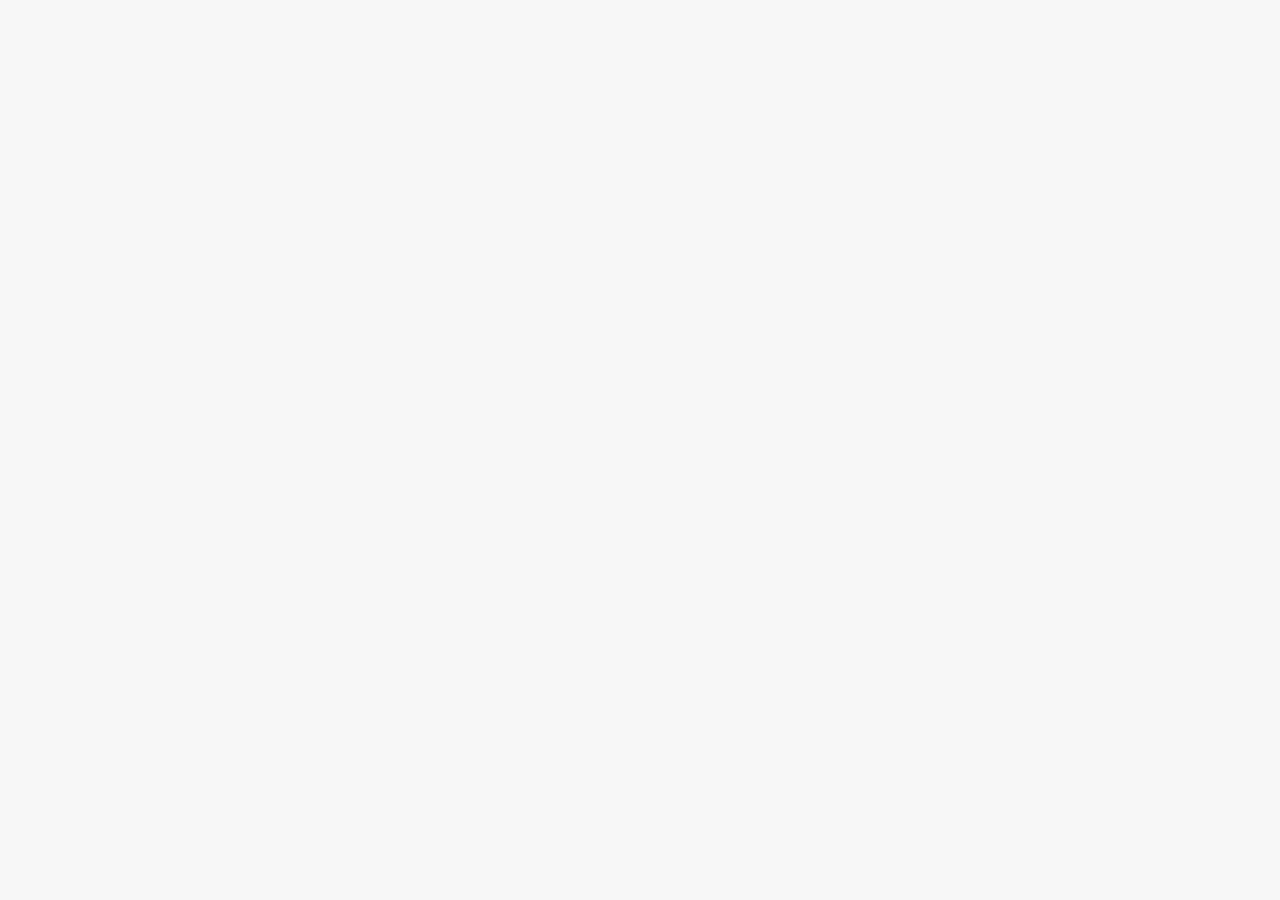
==== hassan-health-care/carts.html @ 24d8938b "day-2 work" ====
<!DOCTYPE html>
<html lang="en">
  <head>
    <meta charset="UTF-8" />
    <meta http-equiv="X-UA-Compatible" content="IE=edge" />
    <meta name="viewport" content="width=device-width, initial-scale=1.0" />
    <title>Cart</title>
    <link rel="stylesheet" href="./navbar.css">
    <link rel="stylesheet" href="./mid.css">
  </head>
  <body></body>
</html>
---- hassan-health-care/navbar.css ----
#navbar {
  border: 1px solid black;
  height: 190px;
  width: 100%;
  justify-content: space-around;
}

#nav1 {
  /* border: 1px solid green; */
  height: auto;
  display: flex;
  justify-content: space-between;
  width: 100%;
}

#navbar > #nav1 > #navimg {
  width: 15%;
  margin-right: -2%;
  margin-left: 1%;
}

#navbar > #nav1 > #navimg > img {
  /* border: 1px solid yellow; */
  width: 47%;
  height: auto;
}
#nav11 {
  display: flex;
  justify-content: space-between;
  /* border: 1px solid teal; */
  width: 70%;
  font-family: "Source Sans Pro", sans-serif;
  align-items: center;
  margin-right: 10%;
}
#nav12 {
  display: flex;
  justify-content: space-between;
  /* border: 1px solid teal; */
  width: 25%;
  font-family: "Source Sans Pro", sans-serif;
  align-items: center;
  margin-left: -1%;
  margin-right:1%;
}
#nav12 > h4 {
  font-weight: lighter;
  font-size: medium;
}

#nav11 > h4:hover {
  color: #ff6f61;
  cursor: pointer;
}

#cartbutton {
  width: 10%;
  cursor: pointer;
}

#nav2 {
  /* border: 1px solid darkgreen; */
  height: 40px;
  display: flex;
  justify-content: space-between;
  margin-top: 10px;
  width: 100%;
  /* border: 1px solid gray; */
}

#nav21 {
  /* border: 1px solid yellow; */
  width: 14%;
  height: 40px;
  margin-left: -17%;
  margin-right: -15%;
  display: flex;
  /* text-align: center; */
}
#nav20 {
  /* border: 1px solid black; */
  width: 2%;
  /* align-items: center; */
  margin-left: 2%;
  margin-right: -3%;
}

#nav20 > img {
  width: 85%;
  margin-top: 7%;
}
#nav21 > input {
  height: 28px;
  background-color: #f1f4f6;
  border: 1px solid gray;
}

#nav22 {
  /* border: 1px solid teal; */
  width: 40%;
  height: 40px;
  margin-left: -7%;
  margin-right: -15%;
}

#nav22 > input {
  width: 95%;
  height: 28px;
  background-color: #f1f4f6;
  border: 1px solid gray;
}

#nav23 {
  /* border: 1px solid darkgreen; */
  width: 28%;
  height: 40px;
  margin-left: 10%;
}

#nav23txt {
  /* border: 1px solid black; */
  font-family: "Source Sans Pro", sans-serif;
}

#nav23 > button {
  /* margin: auto; */
  font-family: "Source Sans Pro", sans-serif;
  background-color: #ff6f61;
  color: white;
  font-size: medium;
  border: transparent;
  border-radius: 3px;
  height: 34px;
  width: 30%;
  margin-left: 2%;
}

#nav3 {
  /* border: 1px solid teal; */
  height: auto;
  font-family: "Source Sans Pro", sans-serif;
  display: flex;
  align-items: center;
  justify-content: space-around;
  width: 100%;
  /* margin: auto; */
}

#nav30 > div {
  width: 15%;
  /* margin-top: 1%; */
  /* border: 1px solid black; */
  height: fit-content;
  margin: auto;
  margin-bottom: 5%;
  margin-right: 5%;
  cursor: pointer;
}
#nav30 > div > img {
  width: 90%;
}
#nav30 {
  display: flex;
  /* border: 1px solid red; */
  width: 10%;
  font-size: small;
  position: relative;
  /* display: inline-block; */
}

#nav30 > h5 {
  font-size: 12px;
}

#nav31 {
  display: flex;
  /* border: 1px solid red; */
  width: 10%;
  font-size: small;
  position: relative;
}

#nav31 > div {
  width: 15%;
  /* margin-top: 1%; */
  /* border: 1px solid black; */
  height: fit-content;
  margin: auto;
  margin-bottom: 5%;
  margin-right: 15%;
  /* margin: auto; */
}
#nav31 > div > img {
  width: 90%;
}

#nav31 > h5 {
  font-size: 12px;
}

#nav32 {
  display: flex;
  /* border: 1px solid red; */
  width: 10%;
  font-size: small;
  position: relative;
}

#nav32 > div {
  width: 15%;
  /* margin-top: 1%; */
  /* border: 1px solid black; */
  height: fit-content;
  margin: auto;
  margin-bottom: 5%;
  margin-right: 46%;
  /* margin: auto; */
}
#nav32 > div > img {
  width: 90%;
}

#nav32 > h5 {
  font-size: 12px;
}

#nav33 {
  display: flex;
  /* border: 1px solid red; */
  width: 10%;
  font-size: small;
  position: relative;
}

#nav33 > div {
  width: 15%;
  /* margin-top: 1%; */
  /* border: 1px solid black; */
  height: fit-content;
  margin: auto;
  margin-bottom: 5%;
  margin-right: 20%;
  /* margin: auto; */
}
#nav33 > div > img {
  width: 90%;
}

#nav33 > h5 {
  font-size: 12px;
}

#nav34 {
  display: flex;
  /* border: 1px solid red; */
  width: 10%;
  font-size: small;
  position: relative;
}

#nav34 > div {
  width: 15%;
  /* margin-top: 1%; */
  /* border: 1px solid black; */
  height: fit-content;
  margin: auto;
  margin-bottom: 5%;
  margin-right: 31%;
  /* margin: auto; */
}
#nav34 > div > img {
  width: 90%;
}

#nav34 > h5 {
  font-size: 12px;
}

#nav35 {
  display: flex;
  /* border: 1px solid red; */
  width: 10%;
  font-size: small;
  position: relative;
}

#nav35 > div {
  width: 15%;
  /* margin-top: 1%; */
  /* border: 1px solid black; */
  height: fit-content;
  margin: auto;
  margin-bottom: 5%;
  margin-right: 31%;
  /* margin: auto; */
}
#nav35 > div > img {
  width: 90%;
}

#nav35 > h5 {
  font-size: 12px;
}

#nav36 {
  display: flex;
  /* border: 1px solid red; */
  width: 10%;
  font-size: small;
  position: relative;
}

#nav36 > div {
  width: 15%;
  /* margin-top: 1%; */
  /* border: 1px solid black; */
  height: fit-content;
  margin: auto;
  margin-bottom: 5%;
  margin-right: 27%;
  /* margin: auto; */
}
#nav36 > div > img {
  width: 90%;
}

#nav36 > h5 {
  font-size: 12px;
}

#nav37 {
  display: flex;
  /* border: 1px solid red; */
  width: 10%;
  font-size: small;
  position: relative;
}

#nav37 > div {
  width: 15%;
  /* margin-top: 1%; */
  /* border: 1px solid black; */
  height: fit-content;
  margin: auto;
  margin-bottom: 5%;
  margin-right: 47%;
  /* margin: auto; */
}
#nav37 > div > img {
  width: 90%;
}

#nav37 > h5 {
  font-size: 12px;
}

#nav3 h5:hover {
  color: #ff6f61;
}

.dropdown-content {
  display: none;
  position: absolute;
  background-color: #f9f9f9;
  min-width: 130px;
  /* max-width: fit-content; */
  box-shadow: 0px 8px 16px 0px rgba(0, 0, 0, 0.2);
  padding: 12px 16px;
  z-index: 1;
  margin-top: 300px;
}

#nav30:hover .dropdown-content {
  display: block;
}

#nav31:hover .dropdown-content {
  display: block;
}

#nav32:hover .dropdown-content {
  display: block;
}

#nav33:hover .dropdown-content {
  display: block;
}

#nav34:hover .dropdown-content {
  display: block;
}

#nav35:hover .dropdown-content {
  display: block;
}

#nav36:hover .dropdown-content {
  display: block;
}

#nav37:hover .dropdown-content {
  display: block;
}

.dropdown-content > p {
  font-family: "Source Sans Pro", sans-serif;
}
.dropdown-content > p:hover {
  color: #ff6f61;
  cursor: pointer;
}
---- hassan-health-care/mid.css ----
body{
    background-color: #f6f6f6;
    font-family: "Source Sans Pro", sans-serif;
}

#mid {
  /* border: 1px solid red; */
  height: auto;
  width: 100%;
  display: flex;
  margin-top: -2%;
  background-color: white;
}

#mid1 {
  /* border: 1px solid green; */
  height: auto;
  width: 69%;
}
#mid2 {
  /* border: 1px solid red; */
  width: 31%;
  height: auto;
}
#mid2 > img {
  width: 100%;
  height: 228px;
}

#midtxt {
  display: flex;
  /* margin: auto; */
  /* border: 1px solid black; */
  height: 70px;
  width: 100%;
  text-align: center;
  justify-content: center;
  align-items: center;
  /* font-size: 10px; */
  font-family: "Source Sans Pro", sans-serif;
}

.productshead{
    display: flex;
    border: 1px solid red;
    justify-content: space-between;
}
.productshead>span{
    margin-left: 4%;
}

.productshead>button{
    margin-right: 4%;
    border: none;
    background-color: #ff6f61;
    color: white;
    border-radius: 4px;
}

.productstack{
    border: 1px solid teal;
    height:200px;
    width: 100%;

}


#footer{
    margin-top: 5%;
    border: 1px solid black;
    height: 800px;
    width: 100%;
}

#footer1{
    margin-top: 5%;
    border: 1px solid purple;
    height: auto;
    width: 100%;
    display: flex;
    justify-content: space-between;
}

.footer11{
     /* margin-top: 5%; */
    border: 1px solid teal;
    height: 300px;
    width: 18%;
    font-family: "Source Sans Pro", sans-serif;
    text-align: left;
    padding-left: 3%;
}
.footer11>p{
    margin: 1%;
}
.footer11>h4{
    margin-bottom: 10%;
}

#Slink{
    /* border: 1px solid red; */
    width: 100%;
    height:17%;
    display: flex;
    justify-content: space-between;
}
#Slink~button{
    border: none;
    color: white;
    background-color: #ff6f61;
    border-radius: 4px;
    height: 15%;
    width: 50%;
    font-size: large;
}

#Slink>div{
    /* border: 1px solid yellow; */
    height:95%;
    width:15%
}

.Slinkimg{
    width: 100%;
}
/* 
.slider{
   align-content: center;
   justify-content: center;
    margin: auto;
    border:1px solid teal;
    width: 1000px;
    height: 200px;
    border-radius: 10px;
    display: flex;
    overflow: hidden;
}
.slides{
    display: flex;

}

.slides input{
    display: none;
}

.slide{
    width: 20%;
    transition: 2s ;
}

.slide img{
    width: 100%;
    height: 200px;
}

.navigation-manual{
position: absolute;
width: 800px;
}


.manual-btn{
    border: 2px solid yellow;
} */
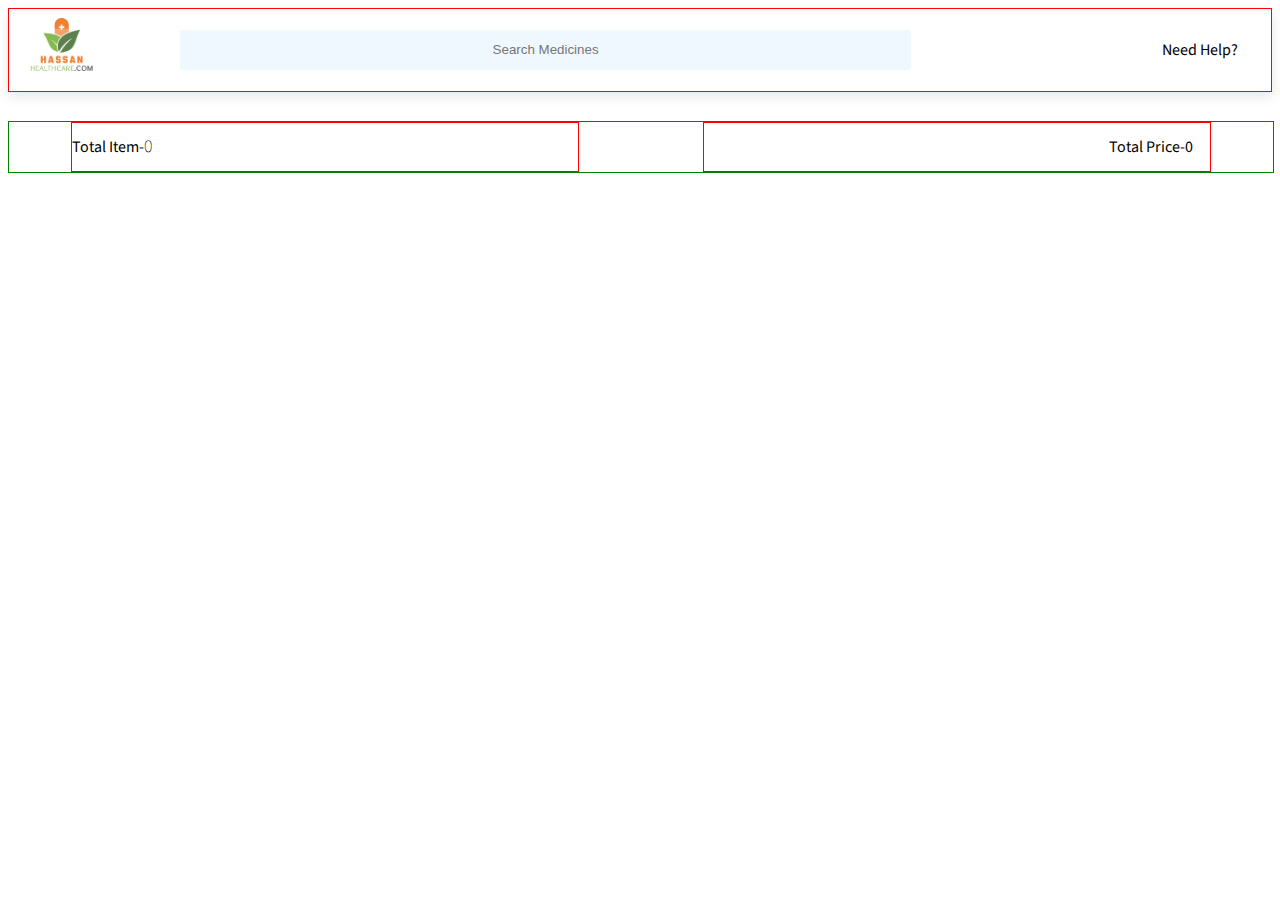
==== commit 1a7bd381: "day-3 done" ====
--- a/hassan-health-care/carts.html
+++ b/hassan-health-care/carts.html
@@ -5,8 +5,169 @@
     <meta http-equiv="X-UA-Compatible" content="IE=edge" />
     <meta name="viewport" content="width=device-width, initial-scale=1.0" />
     <title>Cart</title>
-    <link rel="stylesheet" href="./navbar.css">
-    <link rel="stylesheet" href="./mid.css">
+    <link rel="stylesheet" href="./navbar.css" />
+    <link rel="stylesheet" href="./mid.css" />
+    <link rel="stylesheet" href="./carts.css" />
+    <link
+      href="https://fonts.googleapis.com/css2?family=Source+Sans+Pro&display=swap"
+      rel="stylesheet"
+    />
+    <style></style>
   </head>
-  <body></body>
+  <body>
+    <div id="top">
+      <div id="top1">
+        <img src="./images/standing-frog-1055-logo-white (1) (1).png" alt="" />
+      </div>
+      <div id="top2">
+        <input type="text" placeholder="Search Medicines" />
+      </div>
+      <div id="top3">
+        <p>Need Help?</p>
+      </div>
+    </div>
+    <div id="mid">
+      <div id="item1">
+        <p>Total Item-</p>
+        <h6 class="itemcount">0</h6>
+      </div>
+      <div id="item2">
+        <p>Total Price-</p>
+        <p id="#tp">0</p>
+      </div>
+    </div>
+
+    <!-- <input id="promo" type="text" placeholder="Apply Promo Code" /> -->
+    <div id="container"></div>
+  </body>
 </html>
+<script>
+  let newArr = JSON.parse(localStorage.getItem("cartspage")) || [];
+  newArr.forEach((elem, index) => {
+    displayTable(elem, index);
+  });
+  temp();
+  function temp() {
+    document.querySelector(".itemcount").innerText = newArr.length;
+    console.log("hello");
+  }
+
+  function displayTable(elem, i) {
+    let card = document.createElement("div");
+    // card.style.border="1px solid orange"
+    // card.style.paddingBottom = "-200px";
+    card.style.width = "79%";
+    card.style.height = "auto";
+    card.style.boxShadow =
+      "rgba(0, 0, 0, 0.05) 0px 6px 24px 0px, rgba(0, 0, 0, 0.08) 0px 0px 0px 1px";
+
+    let imgdiv = document.createElement("div");
+    // imgdiv.style.border = "1px solid green";
+    imgdiv.style.height = "350px";
+    imgdiv.style.marginTop = "20px";
+    imgdiv.style.display = "flex";
+    imgdiv.style.justifyContent = "center";
+
+    let image = document.createElement("img");
+    image.setAttribute("src", elem.image_url);
+    image.style.width = "60%";
+
+    image.style.height = "auto";
+
+    imgdiv.append(image);
+
+    let datadiv = document.createElement("div");
+    //  datadiv.style.border = "1px solid black";
+    datadiv.style.textAlign = "Center";
+    datadiv.style.marginTop = "5%";
+    // datadiv.style.marginBottom = "";
+
+    //  datadiv.style.height = "50%";
+
+    let head = document.createElement("h4");
+    head.innerText = elem.name;
+    head.style.width = "100%";
+    head.style.fontSize = "15px";
+
+    let price1 = document.createElement("p");
+    price1.innerText = "Our Price-₹" + elem.price;
+    // price1.style.margin = "-1%";
+
+    let price2 = document.createElement("p");
+    price2.innerText = "MRP-" + elem.strikedoffprice;
+    price2.style.fontSize = "1px";
+
+    let button = document.createElement("button");
+    button.innerText = "Delete";
+    button.style.border = "none";
+    button.style.width = "150px";
+    button.style.height = "30px";
+    button.style.backgroundColor = "#ff6f61";
+    button.style.borderRadius = "4px";
+    button.style.color = "white";
+    button.style.cursor = "pointer";
+    button.style.fontSize = "20px";
+    button.style.marginBottom = "20px";
+
+    button.addEventListener("click", function () {
+      newArr.splice(i, 1);
+      localStorage.setItem("cartspage", JSON.stringify(newArr));
+      location.reload();
+    });
+    // button.addEventListener("click", function () {
+    //   cartsArr.push(elem);
+    //   console.log("clicked");
+    //   localStorage.setItem("cartspage", JSON.stringify(cartsArr));
+    datadiv.append(head, price1, price2, button);
+    card.append(imgdiv, datadiv);
+
+    document.querySelector("#container").append(card);
+  }
+  //  document.getElementById("itemscount").innerText = newArr.length;
+
+  //   function displayTable(elem, index) {
+  //     let row = document.createElement("div");
+  //     // row.style.display = "flex";
+  //     row.style.border = "1px solid green";
+  //     row.style.width = "100%";
+  //     row.style.alignItems = "center";
+
+  //     let image = document.createElement("img");
+  //     image.setAttribute("src", elem.image_url);
+  //     image.style.width = "18%";
+  //     // image.style.height = '50%'
+
+  //     let name = document.createElement("h1");
+  //     name.innerText = elem.name;
+  //     name.style.margin = "auto";
+
+  //     let price = document.createElement("p");
+  //     price.innerText = "₹"+elem.price;
+  //     price.style.fontSize = "35px";
+  //     price.style.margin = "auto";
+
+  //     let input = document.createElement("input");
+  //     input.setAttribute("type", "number");
+  //     input.style.width = "40px";
+  //     input.style.margin = "auto";
+  //     input.addEventListener("change", function () {
+  //       let x = +input.value;
+  //       let y = +elem.price;
+  //       document.querySelector("#tp").innerText = x += x * y;
+  //     });
+
+  //     let button = document.createElement("button");
+  //     button.innerText = "Delete";
+  //     button.addEventListener("click", function () {
+  //       newArr.splice(index, 1);
+  //       localStorage.setItem("cartspage", JSON.stringify(newArr));
+  //       location.reload();
+  //     });
+
+  //     row.append(image, name, price, input, button);
+
+  //     document.querySelector("#container").append(row);
+
+  //     document.querySelector("#itemscount").innerText = newArr.length;
+  //  }
+</script>
--- a/hassan-health-care/navbar.css
+++ b/hassan-health-care/navbar.css
@@ -1,5 +1,5 @@
 #navbar {
-  border: 1px solid black;
+  /* border: 1px solid black; */
   height: 190px;
   width: 100%;
   justify-content: space-around;
@@ -66,6 +66,7 @@
   margin-top: 10px;
   width: 100%;
   /* border: 1px solid gray; */
+  margin-bottom: -1%;
 }
 
 #nav21 {
@@ -137,6 +138,7 @@
 
 #nav3 {
   /* border: 1px solid teal; */
+  /* padding-bottom: 12%; */
   height: auto;
   font-family: "Source Sans Pro", sans-serif;
   display: flex;
@@ -144,6 +146,7 @@
   justify-content: space-around;
   width: 100%;
   /* margin: auto; */
+  /* margin-bottom: 10px; */
 }
 
 #nav30 > div {
--- a/hassan-health-care/mid.css
+++ b/hassan-health-care/mid.css
@@ -1,9 +1,10 @@
-body{
-    background-color: #f6f6f6;
-    font-family: "Source Sans Pro", sans-serif;
+body {
+  background-color: rgba(182, 145, 145, 0.151);
+  font-family: "Source Sans Pro", sans-serif;
 }
 
 #mid {
+  /* margin-top: 12%; */
   /* border: 1px solid red; */
   height: auto;
   width: 100%;
@@ -29,7 +30,7 @@
 
 #midtxt {
   display: flex;
-  /* margin: auto; */
+  margin-bottom:-2%;
   /* border: 1px solid black; */
   height: 70px;
   width: 100%;
@@ -40,89 +41,203 @@
   font-family: "Source Sans Pro", sans-serif;
 }
 
-.productshead{
-    display: flex;
-    border: 1px solid red;
+.productshead {
+  display: flex;
+  /* border: 1px solid red; */
+  justify-content: space-between;
+  margin: 2%;
+}
+.productshead > span {
+  margin-left: 4%;
+  font-family: "Source Sans Pro", sans-serif;
+  /* text-shadow: 1px 1px 2px red, 0 0 1em , 0 0 0.2em ; */
+  
+}
+
+.productshead > button {
+  margin-right: 4%;
+  border: none;
+  background-color: #ff6f61;
+  color: white;
+  border-radius: 4px;
+  box-shadow: rgba(100, 100, 111, 0.2) 0px 7px 29px 0px;
+}
+
+
+
+#productstack1 {
+  padding-left: 3%;
+  padding-top: 2%;
+  justify-content: space-between;
+  display: grid;
+  grid-template-columns: repeat(6,1fr);
+  grid-template-rows: auto;
+  row-gap: 1%;
+  margin-top: 1%;
+  /* border: 1px solid teal; */
+  /* height: ; */
+  width: 100%;
+  box-shadow: rgba(100, 100, 111, 0.2) 0px 7px 29px 0px;
+}
+
+#productstack2 {
+  justify-content: space-between;
+  display: grid;
+  grid-template-columns: repeat(6,1fr);
+  margin-top: 1%;
+  /* margin-bottom: 10%; */
+  border: 1px solid teal;
+  height: auto;
+  width: 100%;
+  box-shadow: rgba(100, 100, 111, 0.2) 0px 7px 29px 0px;
+}
+
+#productstack3 {
+  /* justify-content: space-between; */
+  display: grid;
+  grid-template-columns: repeat(6,1fr);
+  margin-top: 1%;
+  border: 1px solid teal;
+  height: 300px;
+  width: 100%;
+  box-shadow: rgba(100, 100, 111, 0.2) 0px 7px 29px 0px;
+  column-gap: 1%;
+}
+
+#footer {
+  margin-top: 5%;
+  padding: 1%;
+  /* border: 1px solid black; */
+  height: auto;
+  width: 100%;
+  background-color: #fce6c9;
+}
+
+#footer1 {
+  margin-top: 5%;
+  /* border: 1px solid purple; */
+  height: auto;
+  width: 100%;
+  display: flex;
+  justify-content: space-between;
+}
+
+.footer11 {
+  /* margin-top: 5%; */
+  /* border: 1px solid teal; */
+  height: 300px;
+  width: 18%;
+  font-family: "Source Sans Pro", sans-serif;
+  text-align: left;
+  padding-left: 3%;
+}
+.footer11 > p {
+  margin: 1%;
+}
+.footer11 > h4 {
+  margin-bottom: 10%;
+}
+
+#Slink {
+  /* border: 1px solid red; */
+  width: 100%;
+  height: 17%;
+  display: flex;
+  justify-content: space-between;
+  cursor: pointer;
+}
+#Slink ~ button {
+  border: none;
+  color: white;
+  background-color: #ff6f61;
+  border-radius: 4px;
+  height: 15%;
+  width: 50%;
+  font-size: large;
+}
+
+#Slink > div {
+  /* border: 1px solid yellow; */
+  height: 95%;
+  width: 15%;
+}
+
+.Slinkimg {
+  width: 100%;
+}
+
+.Dimg {
+  /* border: 1px solid red; */
+  width: 70%;
+  height: 13%;
+  margin-top: 12%;
+}
+
+#footer2 {
+  /* margin-top: 5%; */
+  /* border: 1px solid black; */
+  height: 150px;
+  width: 100%;
+  display: flex;
+  justify-content: space-around;
+}
+#footer21,
+#footer22,
+#footer23 {
+  /* border: 1px solid teal; */
+  width: 25%;
+  height: auto;
+  display: flex;
+  align-items: center;
+}
+
+
+.footer2img{
+    /* border: 1px solid red; */
+    width: 70%;
+    /* height:100%; */
+}
+.footer2img>img{
+    width: 100%;
+}
+
+#footer3{
+    display: flex;
     justify-content: space-between;
-}
-.productshead>span{
-    margin-left: 4%;
-}
-
-.productshead>button{
-    margin-right: 4%;
-    border: none;
-    background-color: #ff6f61;
-    color: white;
-    border-radius: 4px;
-}
-
-.productstack{
-    border: 1px solid teal;
-    height:200px;
-    width: 100%;
-
-}
-
-
-#footer{
-    margin-top: 5%;
-    border: 1px solid black;
-    height: 800px;
-    width: 100%;
-}
-
-#footer1{
-    margin-top: 5%;
-    border: 1px solid purple;
+    align-items: center;
+}
+
+#footer31{
     height: auto;
-    width: 100%;
-    display: flex;
-    justify-content: space-between;
-}
-
-.footer11{
-     /* margin-top: 5%; */
-    border: 1px solid teal;
-    height: 300px;
-    width: 18%;
-    font-family: "Source Sans Pro", sans-serif;
-    text-align: left;
-    padding-left: 3%;
-}
-.footer11>p{
-    margin: 1%;
-}
-.footer11>h4{
-    margin-bottom: 10%;
-}
-
-#Slink{
     /* border: 1px solid red; */
-    width: 100%;
-    height:17%;
-    display: flex;
-    justify-content: space-between;
-}
-#Slink~button{
-    border: none;
-    color: white;
-    background-color: #ff6f61;
-    border-radius: 4px;
-    height: 15%;
-    width: 50%;
-    font-size: large;
-}
-
-#Slink>div{
-    /* border: 1px solid yellow; */
-    height:95%;
-    width:15%
-}
-
-.Slinkimg{
-    width: 100%;
-}
+    width: 88%;
+    font-size: 14px ;
+    display: flex;
+    align-items: center;
+    justify-content: center;
+    margin-top: 1%;
+    font-family: "Source Sans Pro", sans-serif";
+}
+ #footer31>p{
+    align-items: center;
+    margin-top: 3px;
+    margin-bottom: -1%;
+    color: gray;
+ }   
+
+#footer32{
+    /* border: 1px solid teal; */
+    height: 40px;
+    width: 12%;
+    margin-top: 1%;
+    display: flex;
+    /* padding-top:-18% ; */
+}
+#footer32>img{
+    width: 30%;
+    height: 50px;
+}
+
 /* 
 .slider{
    align-content: center;
--- a/hassan-health-care/carts.css
+++ b/hassan-health-care/carts.css
@@ -0,0 +1,96 @@
+body {
+  font-family: "Source Sans Pro", sans-serif;
+}
+
+h1 {
+  text-align: center;
+}
+#top {
+  border: 1px solid red;
+  display: flex;
+  justify-content: space-between;
+  padding: 9px;
+  margin-bottom: 54px;
+  box-shadow: rgba(0, 0, 0, 0.1) 0px 4px 12px;
+}
+#top1 {
+  /* border: 1px solid green; */
+  width: 5%;
+  height: 4rem;
+  margin-left: 1%;
+}
+#top1 > img {
+  width: 100%;
+  height: auto;
+}
+#top2 {
+  /* border: 1px solid green; */
+  width: 65%;
+  height: 4rem;
+  margin-right: 5%;
+  display: flex;
+  align-items: center;
+}
+
+#top2 > input {
+  width: 90%;
+  height: 60%;
+  text-align: center;
+  border: none;
+  border-radius: 3px;
+  background-color: aliceblue;
+}
+#top3 {
+  /* border: 1px solid green; */
+  width: 10%;
+  height: 4rem;
+
+  display: flex;
+  align-items: center;
+}
+
+#top3 > p {
+  margin: auto;
+}
+
+body {
+  background-color: white;
+}
+
+#mid {
+  border: 1px solid green;
+  height: 50px;
+  margin-bottom: 30px;
+  display: flex;
+  justify-content: space-around;
+}
+#item1,
+#item2 {
+  border: 1px solid red;
+  width: 40%;
+  font-family: "Source Sans Pro", sans-serif;
+  display: flex;
+  align-items: center;
+}
+
+#item2 > p {
+  margin-left: 80%;
+  margin-right: -80%;
+}
+
+#container {
+  display: grid;
+  grid-template-columns: repeat(3, 1fr);
+  grid-template-rows: auto;
+  row-gap: 40px;
+  width: 95%;
+  margin: auto;
+  /* border: 1px solid red; */
+  height: auto;
+  padding: 15px;
+}
+.itemcount {
+  /* /* border: ; */
+  font-size: 18px;
+  font-weight: lighter;
+}
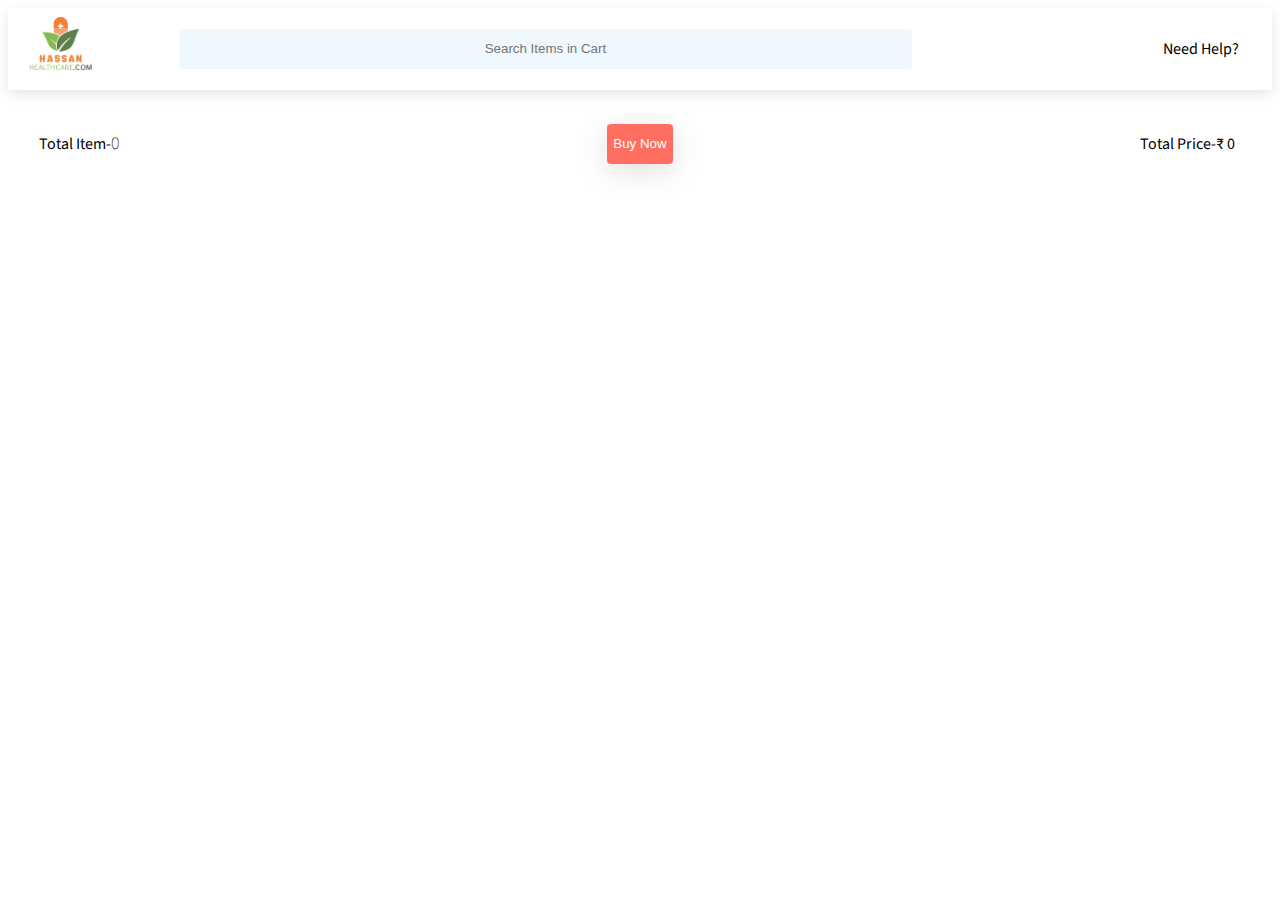
==== commit 2fa6b583: "day-4 done" ====
--- a/hassan-health-care/carts.html
+++ b/hassan-health-care/carts.html
@@ -17,10 +17,19 @@
   <body>
     <div id="top">
       <div id="top1">
-        <img src="./images/standing-frog-1055-logo-white (1) (1).png" alt="" />
+        <img
+          src="./images/standing-frog-1055-logo-white (1) (1).png"
+          alt=""
+          onclick="window.location.href = '/index.html';"
+        />
       </div>
       <div id="top2">
-        <input type="text" placeholder="Search Medicines" />
+        <input
+          id="aaaa"
+          type="text"
+          placeholder="Search Items in Cart"
+          oninput="search()"
+        />
       </div>
       <div id="top3">
         <p>Need Help?</p>
@@ -31,9 +40,12 @@
         <p>Total Item-</p>
         <h6 class="itemcount">0</h6>
       </div>
+      <div id="buynow">
+        <button onclick="yoyo()">Buy Now</button>
+      </div>
       <div id="item2">
         <p>Total Price-</p>
-        <p id="#tp">0</p>
+        <p id="tp"></p>
       </div>
     </div>
 
@@ -43,131 +55,115 @@
 </html>
 <script>
   let newArr = JSON.parse(localStorage.getItem("cartspage")) || [];
-  newArr.forEach((elem, index) => {
-    displayTable(elem, index);
-  });
+  // newArr.forEach((elem, index) => {
+  //   displayTable(elem, index);
+  // });
+
   temp();
   function temp() {
     document.querySelector(".itemcount").innerText = newArr.length;
-    console.log("hello");
+    // console.log("hello");
+  }
+  total = newArr.reduce((acc, elem) => {
+    return acc + elem.price;
+  }, 0);
+  total = Math.floor(total);
+  document.getElementById("tp").innerText = "₹ " + total;
+  console.log(total);
+
+  displayTable(newArr);
+
+  function displayTable(newarr) {
+    newarr.forEach((elem, i) => {
+      let card = document.createElement("div");
+      // card.style.border="1px solid orange"
+
+      card.style.alignItems = "center";
+      card.style.width = "60%";
+      card.style.margin = "auto";
+      card.style.height = "auto";
+      card.style.display = "flex";
+      card.style.boxShadow =
+        "rgba(0, 0, 0, 0.05) 0px 6px 24px 0px, rgba(0, 0, 0, 0.08) 0px 0px 0px 1px";
+
+      let imgdiv = document.createElement("div");
+      // imgdiv.style.border = "1px solid green";
+      imgdiv.style.height = "350px";
+      imgdiv.style.width = "350px";
+      imgdiv.style.marginTop = "20px";
+      imgdiv.style.display = "flex";
+      imgdiv.style.justifyContent = "center";
+
+      let image = document.createElement("img");
+      image.setAttribute("src", elem.image_url);
+      image.style.width = "60%";
+      image.style.height = "auto";
+
+      imgdiv.append(image);
+
+      let datadiv = document.createElement("div");
+      //  datadiv.style.border = "1px solid black";
+      datadiv.style.textAlign = "Center";
+      datadiv.style.margin = "auto";
+      datadiv.style.alignItems = "center";
+      datadiv.style.height = "50%";
+
+      let head = document.createElement("h4");
+      head.innerText = elem.name;
+      head.style.width = "100%";
+      head.style.fontSize = "15px";
+
+      let price1 = document.createElement("p");
+      price1.innerText = "Our Price-₹" + elem.price;
+
+      let price2 = document.createElement("p");
+      price2.innerText = "MRP-" + elem.strikedoffprice;
+      price2.style.fontSize = "1px";
+
+      let button = document.createElement("button");
+      button.innerText = "Delete";
+      button.style.border = "none";
+      button.style.width = "150px";
+      button.style.height = "30px";
+      button.style.backgroundColor = "#ff6f61";
+      button.style.borderRadius = "4px";
+      button.style.color = "white";
+      button.style.cursor = "pointer";
+      button.style.fontSize = "20px";
+      button.style.marginBottom = "20px";
+
+      button.addEventListener("click", function () {
+        newArr.splice(i, 1);
+        localStorage.setItem("cartspage", JSON.stringify(newArr));
+        location.reload();
+      });
+
+      datadiv.append(head, price1, price2, button);
+      card.append(imgdiv, datadiv);
+
+      document.querySelector("#container").append(card);
+    });
   }
 
-  function displayTable(elem, i) {
-    let card = document.createElement("div");
-    // card.style.border="1px solid orange"
-    // card.style.paddingBottom = "-200px";
-    card.style.width = "79%";
-    card.style.height = "auto";
-    card.style.boxShadow =
-      "rgba(0, 0, 0, 0.05) 0px 6px 24px 0px, rgba(0, 0, 0, 0.08) 0px 0px 0px 1px";
+  flag = localStorage.getItem("flag") || false;
 
-    let imgdiv = document.createElement("div");
-    // imgdiv.style.border = "1px solid green";
-    imgdiv.style.height = "350px";
-    imgdiv.style.marginTop = "20px";
-    imgdiv.style.display = "flex";
-    imgdiv.style.justifyContent = "center";
+  function yoyo() {
+    if (flag == "true") {
+      alert("You Can Proceed For Payment");
+    } else if (flag == false) {
+      alert("Sign in First");
+      window.location.href = "/Login/signup.html";
+    }
+  }
 
-    let image = document.createElement("img");
-    image.setAttribute("src", elem.image_url);
-    image.style.width = "60%";
-
-    image.style.height = "auto";
-
-    imgdiv.append(image);
-
-    let datadiv = document.createElement("div");
-    //  datadiv.style.border = "1px solid black";
-    datadiv.style.textAlign = "Center";
-    datadiv.style.marginTop = "5%";
-    // datadiv.style.marginBottom = "";
-
-    //  datadiv.style.height = "50%";
-
-    let head = document.createElement("h4");
-    head.innerText = elem.name;
-    head.style.width = "100%";
-    head.style.fontSize = "15px";
-
-    let price1 = document.createElement("p");
-    price1.innerText = "Our Price-₹" + elem.price;
-    // price1.style.margin = "-1%";
-
-    let price2 = document.createElement("p");
-    price2.innerText = "MRP-" + elem.strikedoffprice;
-    price2.style.fontSize = "1px";
-
-    let button = document.createElement("button");
-    button.innerText = "Delete";
-    button.style.border = "none";
-    button.style.width = "150px";
-    button.style.height = "30px";
-    button.style.backgroundColor = "#ff6f61";
-    button.style.borderRadius = "4px";
-    button.style.color = "white";
-    button.style.cursor = "pointer";
-    button.style.fontSize = "20px";
-    button.style.marginBottom = "20px";
-
-    button.addEventListener("click", function () {
-      newArr.splice(i, 1);
-      localStorage.setItem("cartspage", JSON.stringify(newArr));
-      location.reload();
+  function search() {
+    let x = document.querySelector("#aaaa").value;
+    console.log(x);
+    newdata = newArr.filter((elem) => {
+      return elem.name.toLowerCase().includes(x.toLowerCase());
     });
-    // button.addEventListener("click", function () {
-    //   cartsArr.push(elem);
-    //   console.log("clicked");
-    //   localStorage.setItem("cartspage", JSON.stringify(cartsArr));
-    datadiv.append(head, price1, price2, button);
-    card.append(imgdiv, datadiv);
-
-    document.querySelector("#container").append(card);
+    document.querySelector("#container").innerHTML = "";
+    displayTable(newdata);
+    console.log(newdata);
   }
-  //  document.getElementById("itemscount").innerText = newArr.length;
-
-  //   function displayTable(elem, index) {
-  //     let row = document.createElement("div");
-  //     // row.style.display = "flex";
-  //     row.style.border = "1px solid green";
-  //     row.style.width = "100%";
-  //     row.style.alignItems = "center";
-
-  //     let image = document.createElement("img");
-  //     image.setAttribute("src", elem.image_url);
-  //     image.style.width = "18%";
-  //     // image.style.height = '50%'
-
-  //     let name = document.createElement("h1");
-  //     name.innerText = elem.name;
-  //     name.style.margin = "auto";
-
-  //     let price = document.createElement("p");
-  //     price.innerText = "₹"+elem.price;
-  //     price.style.fontSize = "35px";
-  //     price.style.margin = "auto";
-
-  //     let input = document.createElement("input");
-  //     input.setAttribute("type", "number");
-  //     input.style.width = "40px";
-  //     input.style.margin = "auto";
-  //     input.addEventListener("change", function () {
-  //       let x = +input.value;
-  //       let y = +elem.price;
-  //       document.querySelector("#tp").innerText = x += x * y;
-  //     });
-
-  //     let button = document.createElement("button");
-  //     button.innerText = "Delete";
-  //     button.addEventListener("click", function () {
-  //       newArr.splice(index, 1);
-  //       localStorage.setItem("cartspage", JSON.stringify(newArr));
-  //       location.reload();
-  //     });
-
-  //     row.append(image, name, price, input, button);
-
-  //     document.querySelector("#container").append(row);
-
-  //     document.querySelector("#itemscount").innerText = newArr.length;
-  //  }
 </script>
--- a/hassan-health-care/navbar.css
+++ b/hassan-health-care/navbar.css
@@ -17,6 +17,7 @@
   width: 15%;
   margin-right: -2%;
   margin-left: 1%;
+  cursor: pointer;
 }
 
 #navbar > #nav1 > #navimg > img {
@@ -41,11 +42,12 @@
   font-family: "Source Sans Pro", sans-serif;
   align-items: center;
   margin-left: -1%;
-  margin-right:1%;
+  margin-right: 1%;
 }
 #nav12 > h4 {
   font-weight: lighter;
   font-size: medium;
+  cursor: pointer;
 }
 
 #nav11 > h4:hover {
@@ -134,6 +136,7 @@
   height: 34px;
   width: 30%;
   margin-left: 2%;
+  cursor: pointer;
 }
 
 #nav3 {
--- a/hassan-health-care/mid.css
+++ b/hassan-health-care/mid.css
@@ -61,18 +61,23 @@
   color: white;
   border-radius: 4px;
   box-shadow: rgba(100, 100, 111, 0.2) 0px 7px 29px 0px;
+  cursor: pointer;
 }
 
 
 
 #productstack1 {
-  padding-left: 3%;
-  padding-top: 2%;
+  /* height: 1500px; */
+  padding: 15px;
+   padding-left: 3%;
+  padding-top: 2%; 
+  padding-bottom: 2%; 
   justify-content: space-between;
   display: grid;
   grid-template-columns: repeat(6,1fr);
   grid-template-rows: auto;
   row-gap: 1%;
+  /* column-gap: 1px; */
   margin-top: 1%;
   /* border: 1px solid teal; */
   /* height: ; */
@@ -154,6 +159,7 @@
   height: 15%;
   width: 50%;
   font-size: large;
+  cursor: pointer;
 }
 
 #Slink > div {
--- a/hassan-health-care/carts.css
+++ b/hassan-health-care/carts.css
@@ -6,7 +6,7 @@
   text-align: center;
 }
 #top {
-  border: 1px solid red;
+  /* border: 1px solid red; */
   display: flex;
   justify-content: space-between;
   padding: 9px;
@@ -22,6 +22,7 @@
 #top1 > img {
   width: 100%;
   height: auto;
+  cursor: pointer;
 }
 #top2 {
   /* border: 1px solid green; */
@@ -58,7 +59,7 @@
 }
 
 #mid {
-  border: 1px solid green;
+  /* border: 1px solid green; */
   height: 50px;
   margin-bottom: 30px;
   display: flex;
@@ -66,7 +67,7 @@
 }
 #item1,
 #item2 {
-  border: 1px solid red;
+  /* border: 1px solid red; */
   width: 40%;
   font-family: "Source Sans Pro", sans-serif;
   display: flex;
@@ -79,18 +80,35 @@
 }
 
 #container {
+  /* margin: auto; */
   display: grid;
-  grid-template-columns: repeat(3, 1fr);
+  grid-template-columns: repeat(1, 1fr);
   grid-template-rows: auto;
   row-gap: 40px;
-  width: 95%;
+  width: 75%;
   margin: auto;
   /* border: 1px solid red; */
   height: auto;
-  padding: 15px;
+  /* padding-right: -%; */
 }
 .itemcount {
   /* /* border: ; */
   font-size: 18px;
   font-weight: lighter;
 }
+
+#buynow {
+  display: flex;
+  align-items: center;
+}
+#buynow > button {
+  border: none;
+  background-color: #ff6f61;
+  color: white;
+  border-radius: 4px;
+  box-shadow: rgba(100, 100, 111, 0.2) 0px 7px 29px 0px;
+  width: 100%;
+  height: 80%;
+  cursor: pointer;
+}
+
